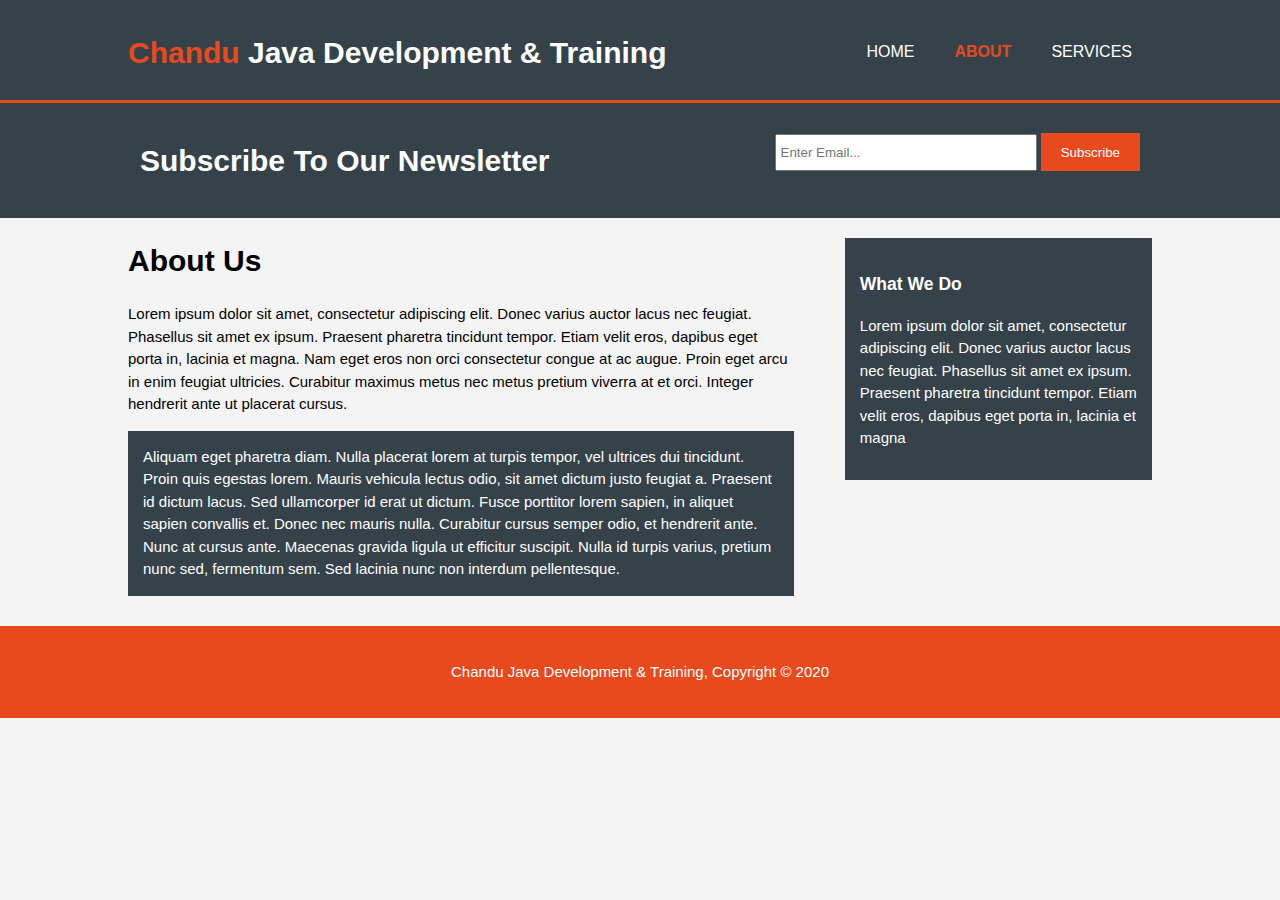
==== about.html @ 413c2099 "success commit" ====
<!DOCTYPE html>
<html>
  <head>
    <meta charset="utf-8">
    <meta name="viewport" content="width=device-width">
    <meta name="description" content="Affordable and professional web design">
	  <meta name="keywords" content="web design, affordable web design, professional web design">
  	<meta name="author" content="Brad Traversy">
    <title>Chandu Java Development | Training</title>
    <link rel="stylesheet" href="./css/style.css">
  </head>
  <body>
    <header>
      <div class="container">
        <div id="branding">
          <h1><span class="highlight">Chandu </span> Java Development & Training</h1>
        </div>
        <nav>
          <ul>
            <li><a href="index.html">Home</a></li>
            <li class="current"><a href="about.html">About</a></li>
            <li><a href="services.html">Services</a></li>
          </ul>
        </nav>
      </div>
    </header>

    <section id="newsletter">
      <div class="container">
        <h1>Subscribe To Our Newsletter</h1>
        <form>
          <input type="email" placeholder="Enter Email...">
          <button type="submit" class="button_1">Subscribe</button>
        </form>
      </div>
    </section>

    <section id="main">
      <div class="container">
        <article id="main-col">
          <h1 class="page-title">About Us</h1>
          <p>
            Lorem ipsum dolor sit amet, consectetur adipiscing elit. Donec varius auctor lacus nec feugiat. Phasellus sit amet ex ipsum. Praesent pharetra tincidunt tempor. Etiam velit eros, dapibus eget porta in, lacinia et magna. Nam eget eros non orci consectetur congue at ac augue. Proin eget arcu in enim feugiat ultricies. Curabitur maximus metus nec metus pretium viverra at et orci. Integer hendrerit ante ut placerat cursus.
          </p>
          <p class="dark">
Aliquam eget pharetra diam. Nulla placerat lorem at turpis tempor, vel ultrices dui tincidunt. Proin quis egestas lorem. Mauris vehicula lectus odio, sit amet dictum justo feugiat a. Praesent id dictum lacus. Sed ullamcorper id erat ut dictum. Fusce porttitor lorem sapien, in aliquet sapien convallis et. Donec nec mauris nulla. Curabitur cursus semper odio, et hendrerit ante. Nunc at cursus ante. Maecenas gravida ligula ut efficitur suscipit. Nulla id turpis varius, pretium nunc sed, fermentum sem. Sed lacinia nunc non interdum pellentesque.
          </p>
        </article>

        <aside id="sidebar">
          <div class="dark">
            <h3>What We Do</h3>
            <p>Lorem ipsum dolor sit amet, consectetur adipiscing elit. Donec varius auctor lacus nec feugiat. Phasellus sit amet ex ipsum. Praesent pharetra tincidunt tempor. Etiam velit eros, dapibus eget porta in, lacinia et magna</p>
          </div>
        </aside>
      </div>
    </section>

    <footer>
      <p>Chandu Java Development & Training, Copyright &copy; 2020</p>
    </footer>
  </body>
</html>
---- css/style.css ----
body{
  font: 15px/1.5 Arial, Helvetica,sans-serif;
  padding:0;
  margin:0;
  background-color:#f4f4f4;
}

/* Global */
.container{
  width:80%;
  margin:auto;
  overflow:hidden;
}

ul{
  margin:0;
  padding:0;
}

.button_1{
  height:38px;
  background:#e8491d;
  border:0;
  padding-left: 20px;
  padding-right:20px;
  color:#ffffff;
}

.dark{
  padding:15px;
  background:#35424a;
  color:#ffffff;
  margin-top:10px;
  margin-bottom:10px;
}

/* Header **/
header{
  background:#35424a;
  color:#ffffff;
  padding-top:30px;
  min-height:70px;
  border-bottom:#e8491d 3px solid;
}

header a{
  color:#ffffff;
  text-decoration:none;
  text-transform: uppercase;
  font-size:16px;
}

header li{
  float:left;
  display:inline;
  padding: 0 20px 0 20px;
}

header #branding{
  float:left;
}

header #branding h1{
  margin:0;
}

header nav{
  float:right;
  margin-top:10px;
}

header .highlight, header .current a{
  color:#e8491d;
  font-weight:bold;
}

header a:hover{
  color:#cccccc;
  font-weight:bold;
}

/* Showcase */
#showcase{
  min-height:400px;
  background:url('../img/showcase.jpg') no-repeat 0 -400px;
  text-align:center;
  color:#ffffff;
}

#showcase h1{
  margin-top:100px;
  font-size:55px;
  margin-bottom:10px;
}

#showcase p{
  font-size:20px;
}

/* Newsletter */
#newsletter{
  padding:15px;
  color:#ffffff;
  background:#35424a
}

#newsletter h1{
  float:left;
}

#newsletter form {
  float:right;
  margin-top:15px;
}

#newsletter input[type="email"]{
  padding:4px;
  height:25px;
  width:250px;
}

/* Boxes */
#boxes{
  margin-top:20px;
}

#boxes .box{
  float:left;
  text-align: center;
  width:30%;
  padding:10px;
}

#boxes .box img{
  width:90px;
}

/* Sidebar */
aside#sidebar{
  float:right;
  width:30%;
  margin-top:10px;
}

aside#sidebar .quote input, aside#sidebar .quote textarea{
  width:90%;
  padding:5px;
}

/* Main-col */
article#main-col{
  float:left;
  width:65%;
}

/* Services */
ul#services li{
  list-style: none;
  padding:20px;
  border: #cccccc solid 1px;
  margin-bottom:5px;
  background:#e6e6e6;
}

footer{
  padding:20px;
  margin-top:20px;
  color:#ffffff;
  background-color:#e8491d;
  text-align: center;
}

/* Media Queries */
@media(max-width: 768px){
  header #branding,
  header nav,
  header nav li,
  #newsletter h1,
  #newsletter form,
  #boxes .box,
  article#main-col,
  aside#sidebar{
    float:none;
    text-align:center;
    width:100%;
  }

  header{
    padding-bottom:20px;
  }

  #showcase h1{
    margin-top:40px;
  }

  #newsletter button, .quote button{
    display:block;
    width:100%;
  }

  #newsletter form input[type="email"], .quote input, .quote textarea{
    width:100%;
    margin-bottom:5px;
  }
}
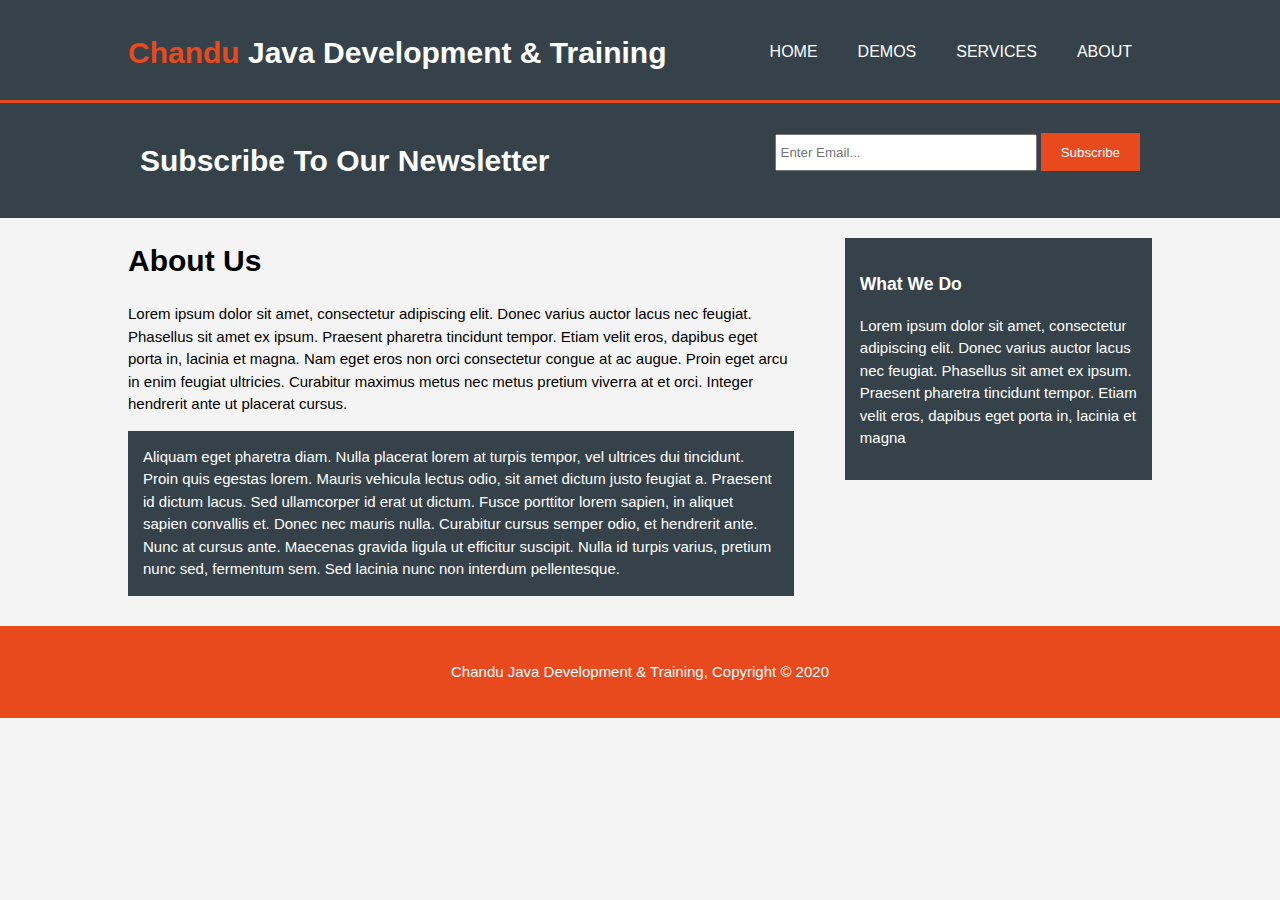
==== commit 4fd40c7d: "updated html pages" ====
--- a/about.html
+++ b/about.html
@@ -17,9 +17,10 @@
         </div>
         <nav>
           <ul>
-            <li><a href="index.html">Home</a></li>
-            <li class="current"><a href="about.html">About</a></li>
-            <li><a href="services.html">Services</a></li>
+           <li><a href="index.html">Home</a></li>
+			 <li><a href="Demos.html">Demos</a></li>
+		     <li><a href="services.html">Services</a></li>
+             <li><a href="about.html">About</a></li>
           </ul>
         </nav>
       </div>
--- a/css/style.css
+++ b/css/style.css
@@ -203,3 +203,10 @@
     margin-bottom:5px;
   }
 }
+
+#boxes .box1 {
+    float: left;
+    text-align: center;
+    width: 30%;
+    padding: 119px;
+}